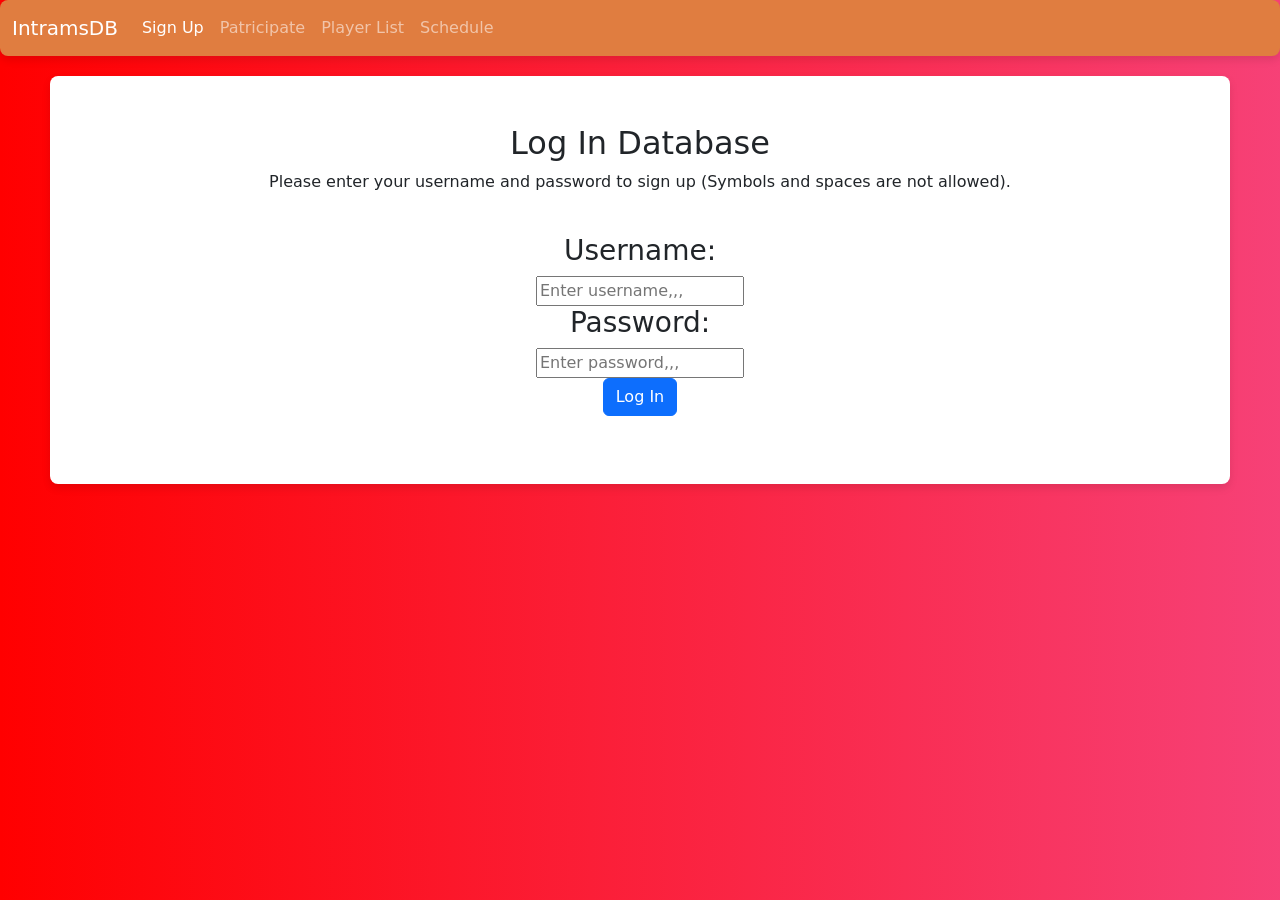
==== index.html @ 25098fa8 "Add files via upload" ====
<!DOCTYPE html>
<html lang="en">
<head>
    <meta charset="UTF-8">
    <meta name="viewport" content="width=device-width, initial-scale=1.0">
    <link href="https://cdn.jsdelivr.net/npm/bootstrap@5.3.0-alpha1/dist/css/bootstrap.min.css" rel="stylesheet">
    <link rel="stylesheet" href="https://pyscript.net/releases/2024.3.1/core.css" />
    <link rel="stylesheet" href="https://cdnjs.cloudflare.com/ajax/libs/font-awesome/6.4.0/css/all.min.css">
    <script type="module" src="https://pyscript.net/releases/2024.3.1/core.js"></script>
    <link rel="stylesheet" type="text/css" href="style.css">
    <title>Intrams</title>
    <style>
    </style>

</head>
<body class="blue-theme">
    <div class="nav">
    <nav class="navbar navbar-expand-lg navbar-dark">
        <div class="container">
            <a class="navbar-brand" href="index.html">IntramsDB</a>
            <button class="navbar-toggler" type="button" data-bs-toggle="collapse" data-bs-target="#navbarNav">
                <span class="navbar-toggler-icon"></span>
            </button>
            <div class="collapse navbar-collapse" id="navbarNav">
                <ul class="navbar-nav ms-auto">
                    <li class="nav-item">
                        <a class="nav-link active" href="index.html">Sign Up</a>
                    </li>
                    <li class="nav-item">
                        <a class="nav-link" aria-current="page" href="team.html">Patricipate</a>
                    </li>
                    <li class="nav-item">
                        <a class="nav-link" href="list.html">Player List</a>
                    </li>
                    <li class="nav-item">
                        <a class="nav-link" href="sched.html">Schedule</a>
                    </li>
                </ul>
            </div>
        </div>
    </nav>
    </div>

    <div class="box">
    <div class="container-fluid py-5">
    <div class="ss">
    <h2>Log In Database</h2>
    <p>Please enter your username and password to sign up (Symbols and spaces are not allowed).</p><br>
    <h3>Username:</h3>
    <input type="text" id="me" placeholder="Enter username,,,"><br>
    <h3>Password:</h3>
    <input type="text" id="pw" placeholder="Enter password,,,"><br>
    <button class="btn btn-primary" onclick="reveal()">Log In</button>
    <p id="ver"></p>
    <a href="main.html"><span id="yesyes"></span></a>
    </div>
    </div>
    </div>

    <script src="https://cdn.jsdelivr.net/npm/bootstrap@5.3.0-alpha1/dist/js/bootstrap.bundle.min.js"></script>
    <script type="py" src="oop.py"></script>
</body>
</html>
---- style.css ----
body{
    background-color: rgb(235, 135, 135);
    align-items: center;
    background-image: url(bg.png);
    background-position: fixed;
    background: linear-gradient(
            270deg,
            red,
            orange,
            yellow,
            green,
            blue,
            indigo,
            violet,
            red
        );
    background-size: 1400% 1400%;

        /* Animation */
    animation: rainbow 15s ease infinite;
}

@keyframes rainbow {
    0% { background-position: 0% 50%; }
    50% { background-position: 100% 50%; }
    100% { background-position: 0% 50%; }
}

.box{
    background-color: white;
    align-items: center;
    margin-left: 50px;
    margin-right: 50px;
    margin-top: 20px;
    padding: 0px;
	border: 1px solid #ce93d8 rgba(0, 0, 0, 0.1);
	border-radius: 8px;
	box-shadow: 0 4px 8px rgba(0, 0, 0, 0.1);

}
.nav{
    background-color: rgb(224, 125, 64);
    padding: 0px;
	border: 1px solid #ce93d8 rgba(0, 0, 0, 0.1);
	border-radius: 8px;
	box-shadow: 0 4px 8px rgba(0, 0, 0, 0.1);
}
.ss{
    text-align: center;
    margin-bottom: 20px;
}
.boxini{
    background-color: rgb(222, 176, 176);
    align-items: center;
    margin-left: 25px;
    margin-right: 25px;
    margin-top: 20px;
    padding: 0px;
    border: 1px solid #ce93d8 rgba(0, 0, 0, 0.1);
    border-radius: 8px;
    box-shadow: 0 4px 8px rgba(0, 0, 0, 0.1);
    text-align: center;
}
.box2{
    background-color: white;
    align-items: center;
    margin-left: 200px;
    margin-right: 200px;
    margin-top: 20px;
    padding: 0px;
    border: 1px solid #ce93d8 rgba(0, 0, 0, 0.1);
    border-radius: 8px;
    box-shadow: 0 4px 8px rgba(0, 0, 0, 0.1);

}
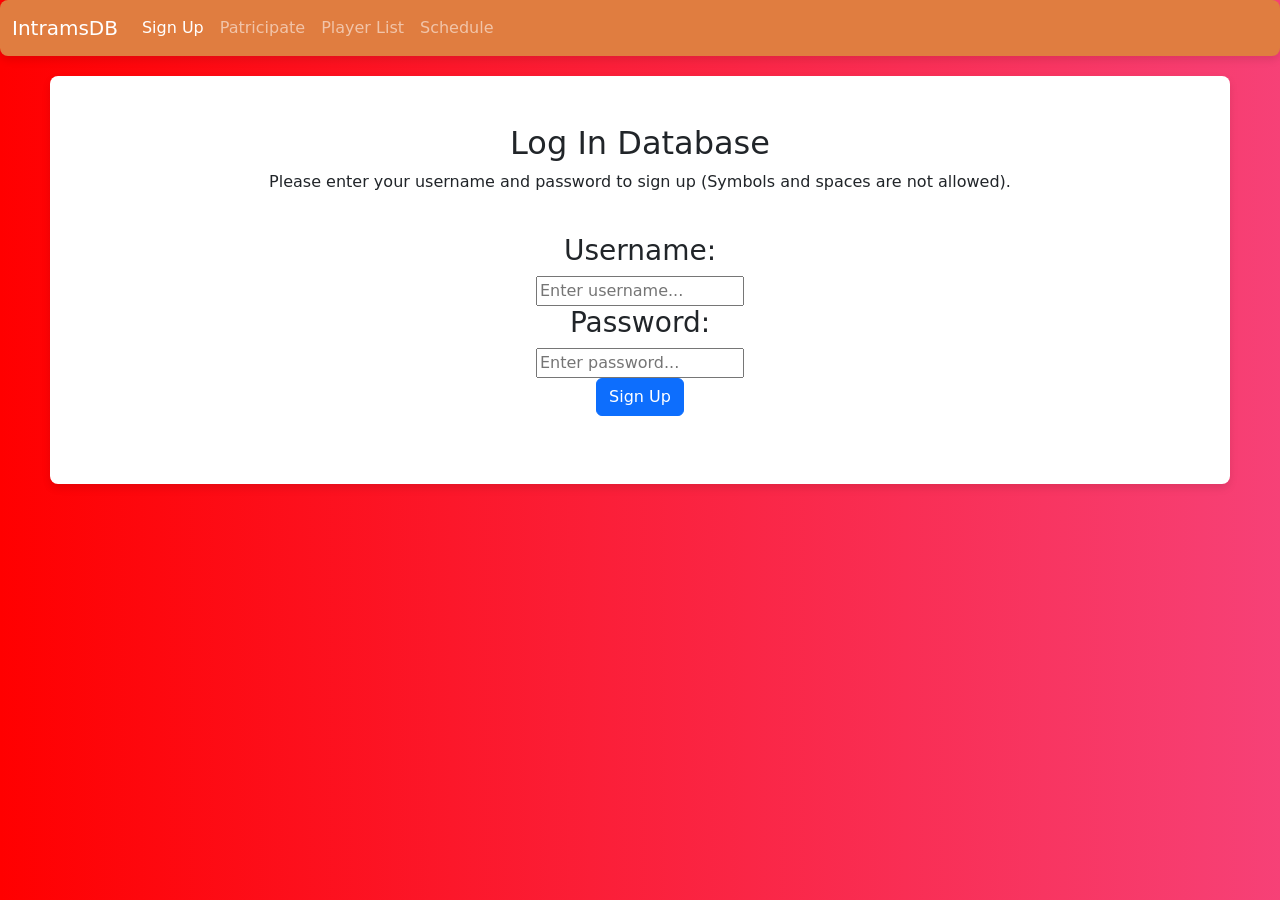
==== commit d3c89cc4: "Add files via upload" ====
--- a/index.html
+++ b/index.html
@@ -47,18 +47,17 @@
     <h2>Log In Database</h2>
     <p>Please enter your username and password to sign up (Symbols and spaces are not allowed).</p><br>
     <h3>Username:</h3>
-    <input type="text" id="me" placeholder="Enter username,,,"><br>
+    <input type="text" id="me" placeholder="Enter username..."><br>
     <h3>Password:</h3>
-    <input type="text" id="pw" placeholder="Enter password,,,"><br>
-    <button class="btn btn-primary" onclick="reveal()">Log In</button>
-    <p id="ver"></p>
-    <a href="main.html"><span id="yesyes"></span></a>
+    <input type="text" id="pw" placeholder="Enter password..."><br>
+    <button class="btn btn-primary" py-click="reveal()">Sign Up</button>
+    <p id="veri"></p>
     </div>
     </div>
     </div>
 
     <script src="https://cdn.jsdelivr.net/npm/bootstrap@5.3.0-alpha1/dist/js/bootstrap.bundle.min.js"></script>
-    <script type="py" src="oop.py"></script>
+    <script type="py" src="main1.py"></script>
 </body>
 </html>
 
